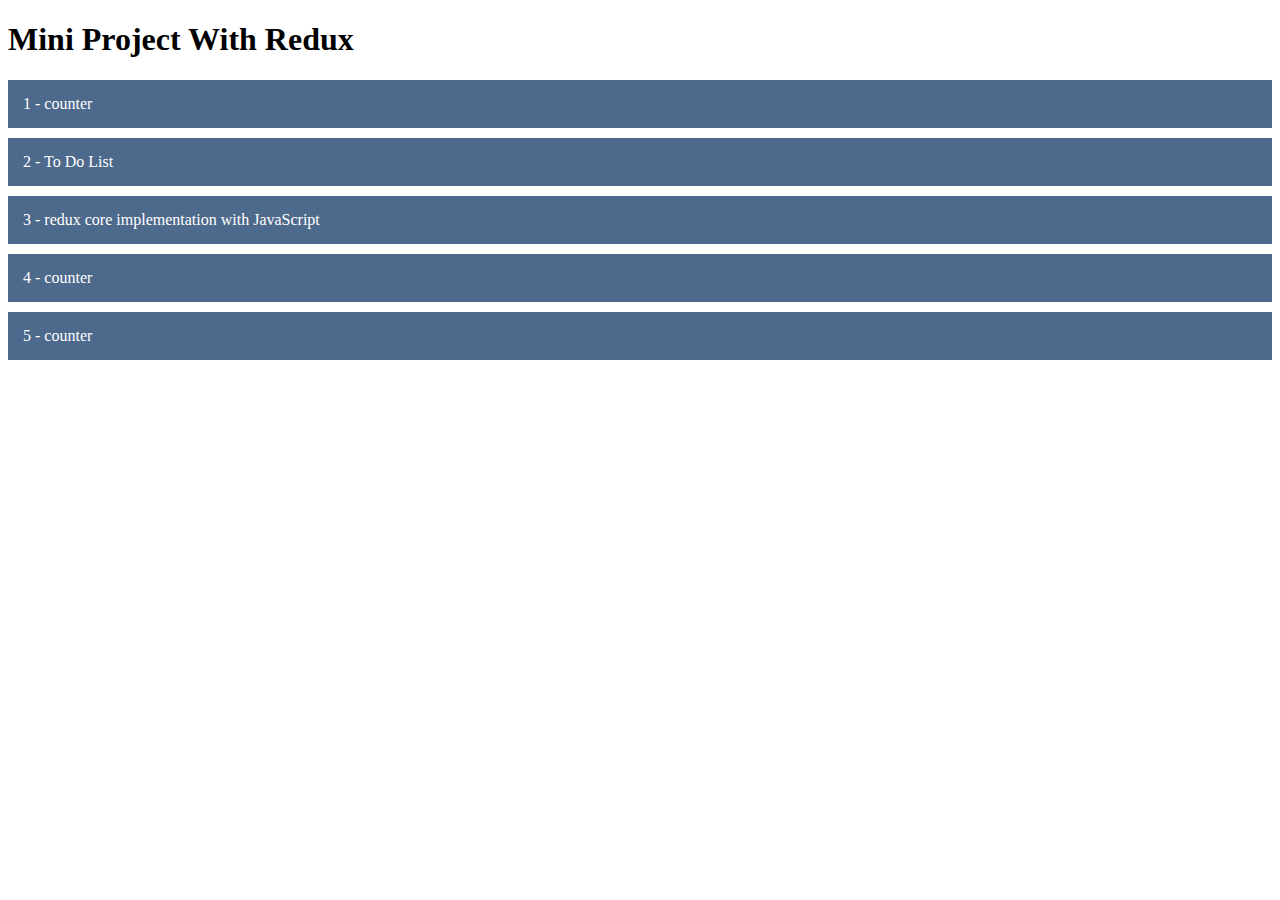
==== index.html @ 0b4418cd "mini project with redux" ====
<!DOCTYPE html>
<html lang="en">
<head>
    <meta charset="UTF-8">
    <meta name="viewport" content="width=device-width, initial-scale=1.0">
    <title>Document</title>
    <link rel="stylesheet" href="style.css">
</head>
<body>
    <h1>Mini Project With Redux</h1>
    <div><a href="html/index.html">1 - counter</a></div>
    <div><a href="html/index2.html">2 - To Do List</a></div>
    <div><a href="html/index3.html">3 - redux core implementation with JavaScript</a></div>
    <div><a href="">4 - counter</a></div>
    <div><a href="">5 - counter</a></div>
    
</body>
</html>
---- style.css ----
a{
    background: #4d698b;
    display: block;
    color: white;
    padding: 15px;
    margin: 10px 0;
    text-decoration: none;
}
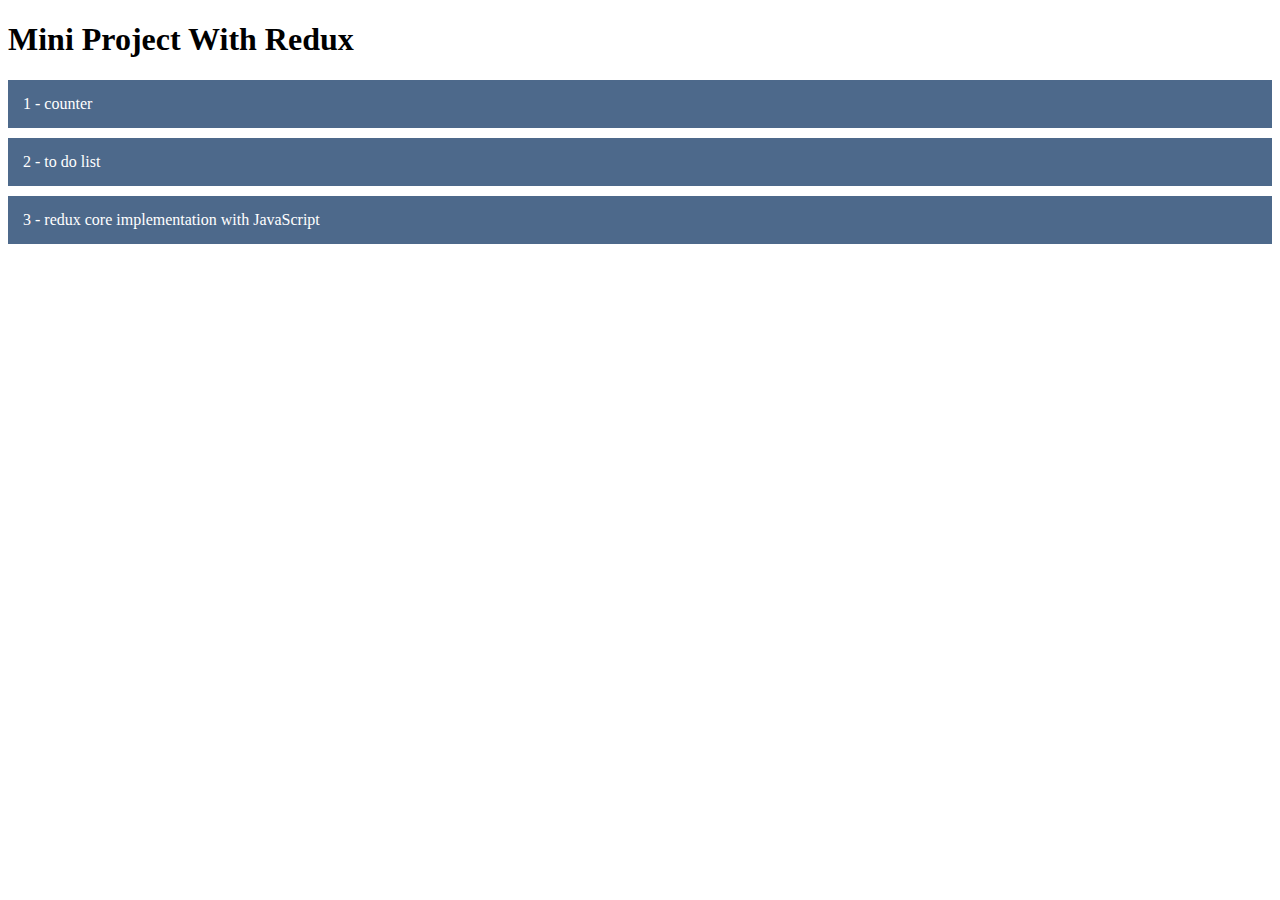
==== commit 90314a8d: "add readme file" ====
--- a/index.html
+++ b/index.html
@@ -9,10 +9,8 @@
 <body>
     <h1>Mini Project With Redux</h1>
     <div><a href="html/index.html">1 - counter</a></div>
-    <div><a href="html/index2.html">2 - To Do List</a></div>
+    <div><a href="html/index2.html">2 - to do list</a></div>
     <div><a href="html/index3.html">3 - redux core implementation with JavaScript</a></div>
-    <div><a href="">4 - counter</a></div>
-    <div><a href="">5 - counter</a></div>
     
 </body>
 </html>